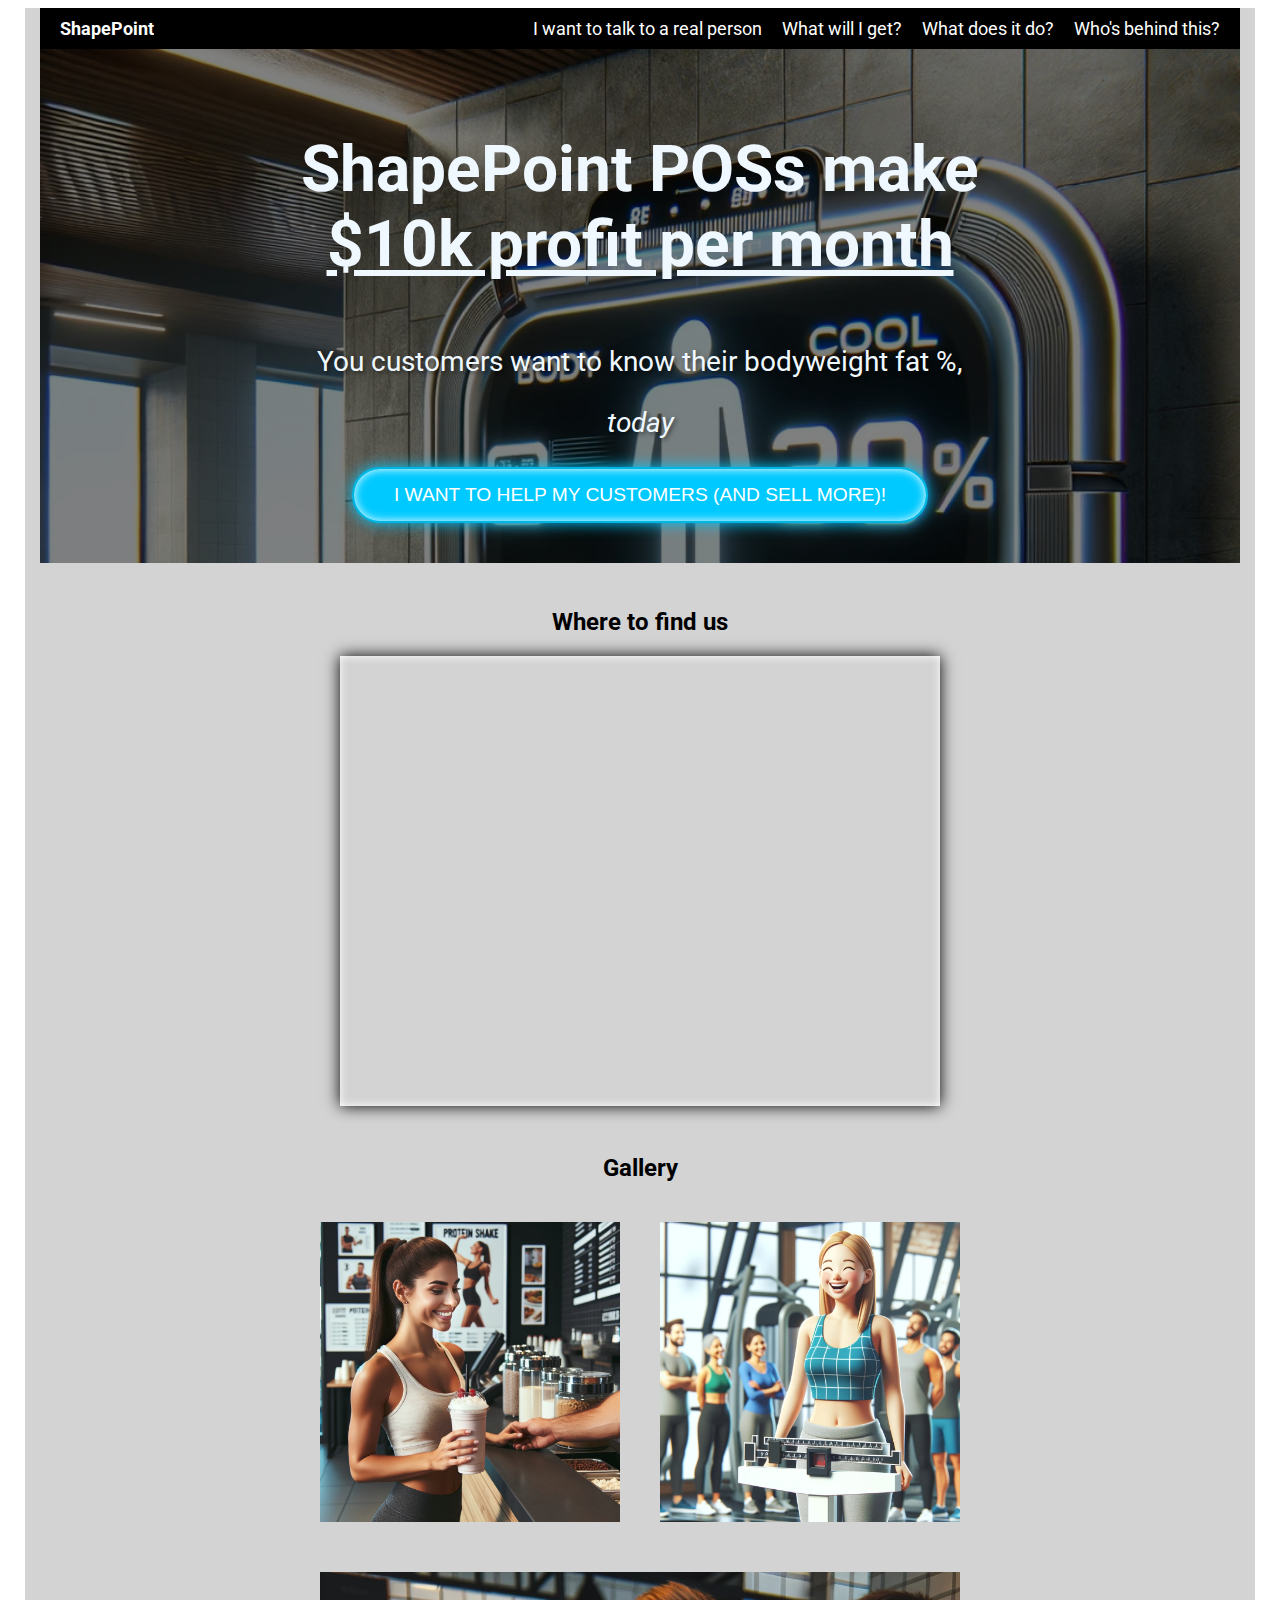
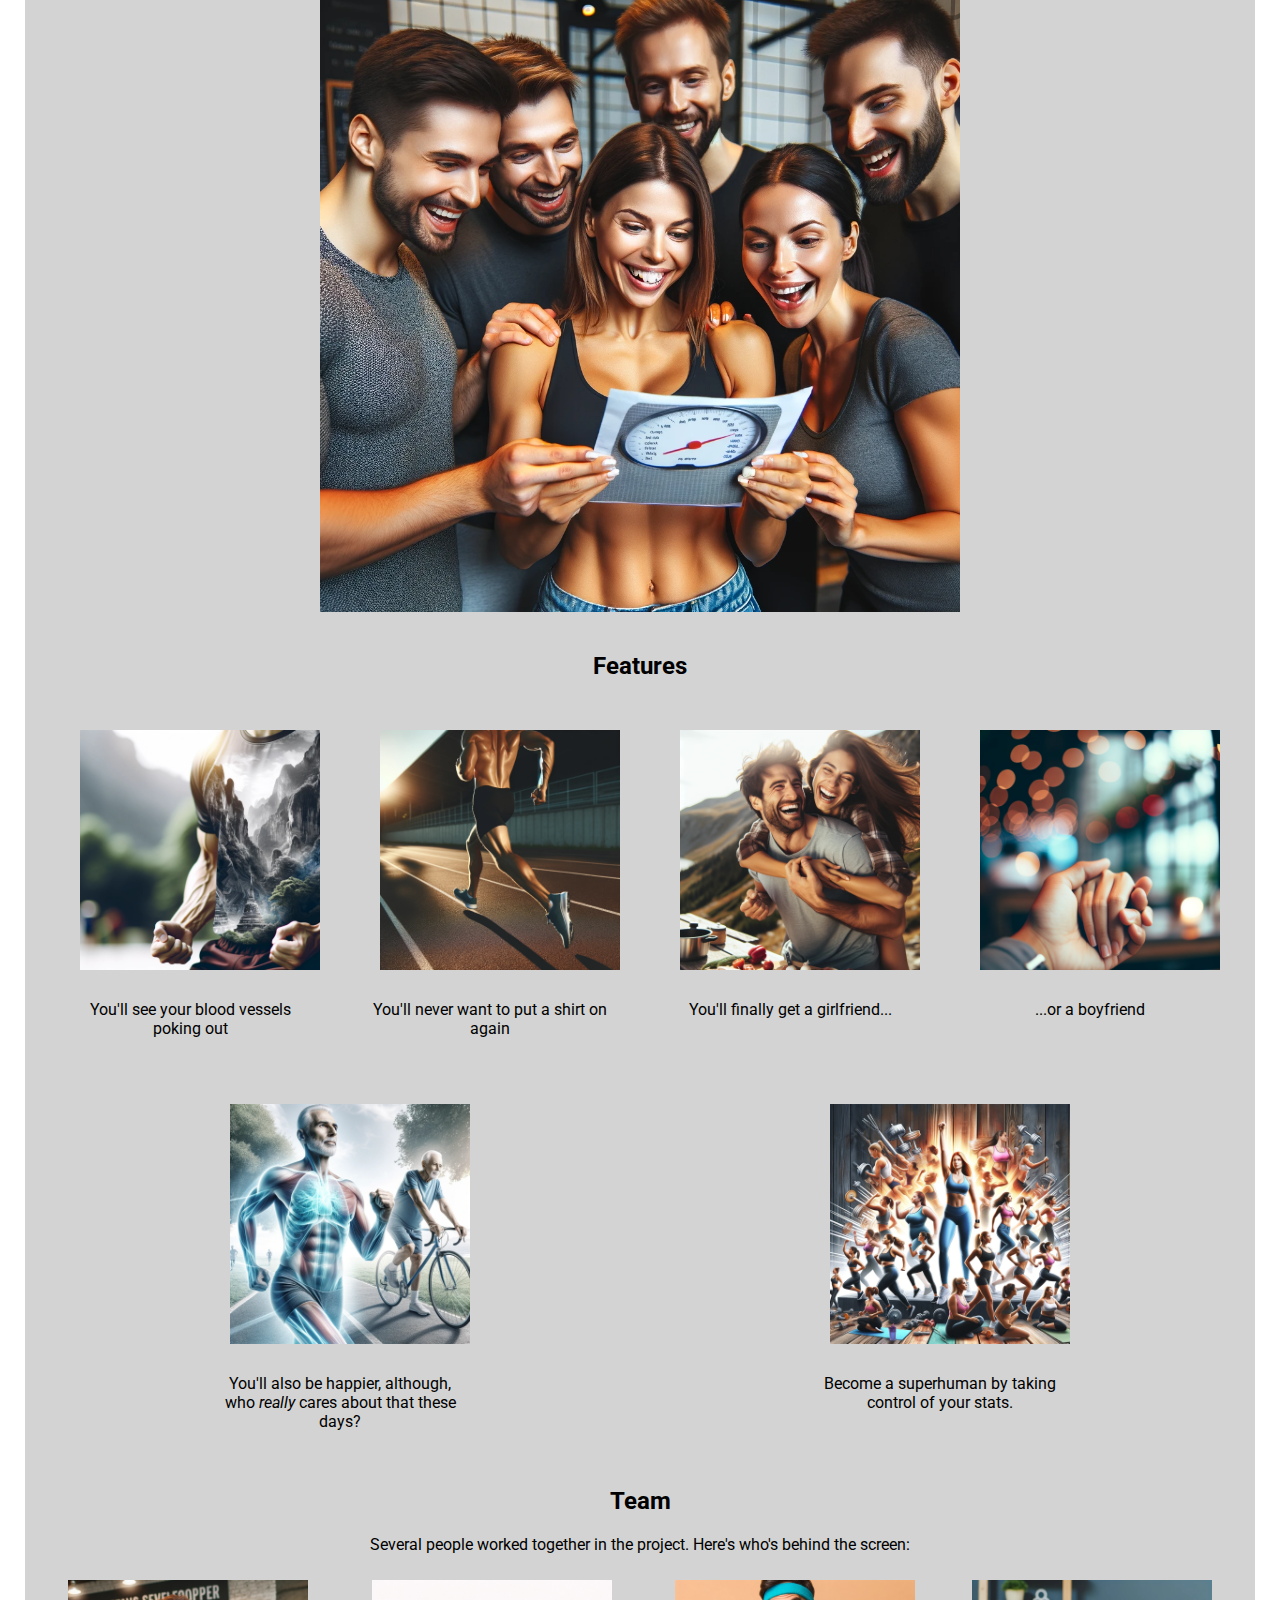
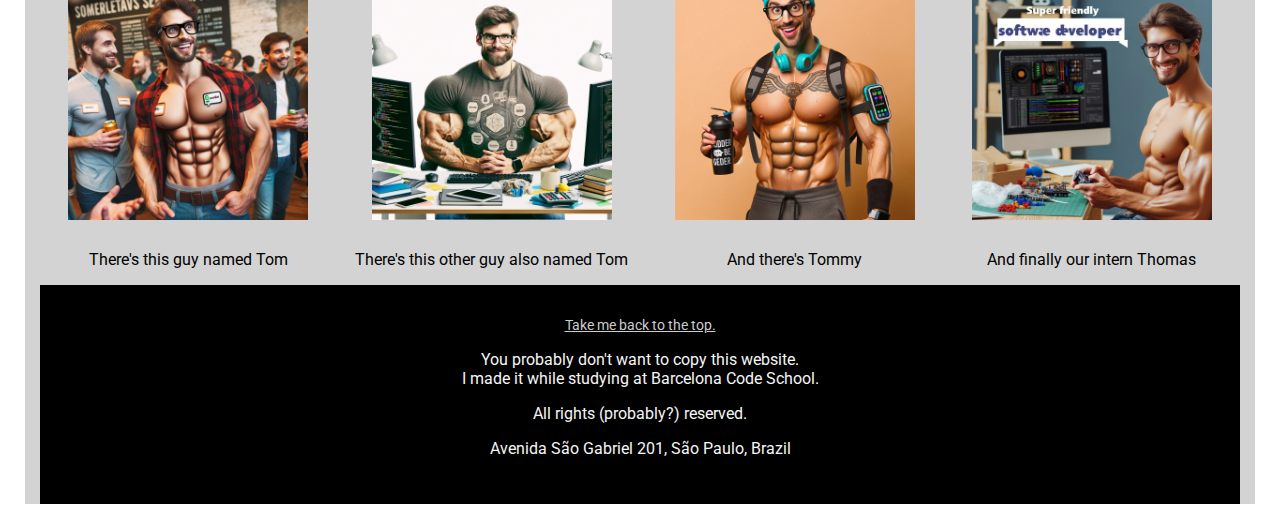
==== index.html @ ec9f93b8 "made a ShapePoint website with the requirements, but still have a couple of questions. I can't make " ====
<!DOCTYPE html>
<html lang="en">
<head>
    <meta charset="UTF-8">
    <meta name="viewport" content="width=device-width, initial-scale=1.0">
    <link rel="stylesheet" href="stylesheet.css">
    <link href="https://fonts.googleapis.com/css2?family=Roboto:wght@400;700&display=swap" rel="stylesheet">
    <title>ShapePoint Home</title>
</head>
<body>
    <div class="container">
    <div calss="widther"></div>
    <div class="navbar">
        <ul>
            <li>
                <a href="#"><strong>ShapePoint</strong></a>
            </li>
        <div class="right-buttons">
            <li>
                <a href="#contact">I want to talk to a real person</a>
            </li>
            <li>
                <a href="#gallery">What will I get?</a>
            </li>
            <li>
                <a href="#feature">What does it do?</a>
            </li>
            <li>
                <a href="#team">Who's behind this?</a>
            </li>
        </div>
        </ul>
    </div>
    <div class="header">
        <h1>ShapePoint POSs make <br><u>$10k profit per month</u></h1>
        <p>You customers want to know their bodyweight fat %,</p><p style="font-style: italic;">today</p>
        <button class="cta-button" ><a href="mailto:julio.tarraf@gmail.com?subject=Inquiry%20from%20Website&body=Hi,%20I%20want%20to%20add%20ShapePoint%20to%20my%20store">I want to help my customers (and sell more)!</a></button>
    </div>
    <div class="contact-us" id="contact">
        <h2>Where to find us</h2>
        <iframe src="https://www.google.com/maps/embed?pb=!1m18!1m12!1m3!1d3656.639686902495!2d-46.67342412480008!3d-23.581380862327745!2m3!1f0!2f0!3f0!3m2!1i1024!2i768!4f13.1!3m3!1m2!1s0x94ce575f88ffce79%3A0xa9a91bc5b58f2227!2sAv.%20S%C3%A3o%20Gabriel%2C%20201%20-%20Itaim%20Bibi%2C%20S%C3%A3o%20Paulo%20-%20SP%2C%2001435-001!5e0!3m2!1sen!2sbr!4v1705352209712!5m2!1sen!2sbr" width="600" height="450" style="border:0;" allowfullscreen="" loading="lazy" referrerpolicy="no-referrer-when-downgrade"></iframe>
    </div>
    <div class="gallery" id="gallery">
        <div>        <h2>Gallery</h2>
        </div>
        <div class="gallery-images-small">
            <img class="gallery-small" src="images/Getting_weighed.png">
            <img class="gallery-small" src="images/Consuming_more.png">
        </div>
        <div class="gallery-images-large">
            <img class="gallery-large" src="images/Sharing_results.png">
        </div>
    </div>
    <div class="feature-container" id="feature">
        <h2>Features</h2>
        <div class="feature-box">
        <div class="feature">
            <img src="images/brand1.png">
            <p class="feature">You'll see your blood vessels poking out</p>
        </div>
        <div class="feature">
            <img src="images/brand2.png">
            <p class="feature">You'll never want to put a shirt on again</p>
        </div>
        <div class="feature">
            <img src="images/brand3.png">
            <p class="feature">You'll finally get a girlfriend...</p>
        </div>
        <div class="feature">
            <img src="images/brand4.png">
            <p class="feature">...or a boyfriend</p>
        </div>
        <div class="feature">
            
            <img src="images/brand5.png">
            <p class="feature">You'll also be happier, although, who <i>really</i> cares about that these days?</p>
        </div>
        <div class="feature">
        
            <img src="images/brand6.png">
            <p  class="feature">Become a superhuman by taking control of your stats.</p>
        </div></div>
    </div>
    <div class="team" id="team">
        <h2>Team</h2>
        <p>Several people worked together in the project. Here's who's behind the screen:</p>
        <div class="team-gallery">
        <div class="team-container">
            <img src="images/nerdydev1.png" class="team">
            <p>There's this guy named Tom</p>
        </div>
        <div class="team-container">
            <img src="images/nerdydev2.png" class="team">
            <p>There's this other guy also named Tom</p>
        </div>
        <div class="team-container">
            <img src="images/nerdydev4.png" class="team">
            <p>And there's Tommy</p>
        </div>
        <div class="team-container">
            <img src="images/nerdydev3.png" class="team">
            <p>And finally our intern Thomas</p>
        </div></div>
    </div>
    <div class="footer">
        <a href="#">Take me back to the top.</a>
        <p class="footer-title">You probably don't want to copy this website.<br>I made it while studying at Barcelona Code School.</p> <p>All rights (probably?) reserved.</p>
        <p>Avenida São Gabriel 201, São Paulo, Brazil</p>
    </div>
</div>
</body>
</html>
---- stylesheet.css ----
body {
    font-family: 'Roboto', sans-serif;
}

.container {
    max-width: 1200px; /* or 1400px based on your preference */
    margin: auto;
    padding: 0 15px; /* Optional: for some spacing around the content */
    background-color: lightgray;
}

.widther {max-width:680px}

div.navbar {
    background-color: black;
    color: gray;
    font-size:large ;
    text-align: left;
    padding:10px;
}

div.navbar ul li a {
    color: white;
    text-decoration: none; 
}

div.navbar ul li a:visited {
    color: grey;
}

div.navbar ul li a:hover {
    color: lightgrey; 
}


div.navbar ul {
    list-style: none;
    display: flex;
    justify-content: space-between;
    padding: 0;
    margin: 0;}

div.navbar ul .right-buttons {
    display: flex;
}

div.navbar ul li {
    padding: 0 10px;
}

div.header {
    padding:20px;
    height: auto;
    text-align: center;
    background-image: url(images/ShapePoint-proto-1.png);
    background-size: cover;
    background-position:top ;
}

div.header {
    position: relative;
    z-index: 1;
    color: aliceblue; /* or another contrasting color */
}

div.header::before {
    content: '';
    position: absolute;
    top: 0;
    right: 0;
    bottom: 0;
    left: 0;
    background: rgba(0, 0, 0, 0.5); /* Black overlay with 50% opacity */
    z-index: -1;
}


div.header h1 {
    padding:20px;
    font-size: 4em;;
    color:aliceblue;
    font-weight: 700;
}

div.header p {
    font-size:large;
    color:aliceblue;
    font-weight: 400;
    font-size: 1.75em;
    padding: 0 20px;
    text-shadow: 2px 2px 4px rgba(0,0,0,0.5);
}

button.cta-button {
    background-color: #00C9FF; /* Bright Neon Blue */
    color: white;
    font-family: 'Orbitron', sans-serif;
    font-size: 1.2em;
    padding: 15px 40px;
    border: 2px solid #00B5E2; /* Slightly darker shade for border */
    border-radius: 50px; /* Pill shape */
    cursor: pointer;
    transition: all 0.3s ease;
    box-shadow: 0 0 15px #00C9FF, inset 0 0 10px white; /* Outer and inner glow */
    text-transform: uppercase; /* Optional: makes text all caps */
    margin: 0 0 20px;
}

button.cta-button:hover {
    background-color: #00E5FF; /* Lighter shade for hover */
    box-shadow: 0 0 20px #00E5FF, inset 0 0 15px white;
    transform: translateY(-3px); /* Button lifts up slightly */
}

button.cta-button a {
    text-decoration: none; /* No underline */
    color: white;
}

div.contact-us {
    text-align: center;
    color:black;
    padding: 25px 0px;
}

div.contact-us iframe {
    box-shadow: 0 0 15px #000000, inset 0 0 10px white; /* Outer and inner glow */

}

div.gallery {
    text-align: center;
    color:black;
    align-items: center;
    width:100%;
}

div.gallery-images-small {
    display:flex;
    flex-wrap: wrap;
    flex: 1;
    justify-content:center;
    align-items: center;
}

div.gallery-images-large {
    display:flex;
    flex-wrap: wrap;
    flex: 1;
    justify-content:center;
    padding:20px;

}

img.gallery-small {
    max-width: 300px;
    flex: 1;
    padding: 20px;
}

img.gallery-large {
    width:fit-content;
    max-width: 640px;
    width: 100%;
    padding-top: 10px;

}

div.feature-container {
    text-align: center;
    color:black;
    align-items: center;
    width:100%;
    
}

div.feature-box {
    display: flex;
    flex-wrap: wrap;
    justify-content: space-around;
}

div.feature {
/*    width: calc(25%); 
    text-align: center; 
    margin:10px;
    flex: 1 1;*/
    max-width: 240px;
    margin:20px;
}


p.feature {
    max-width:100%;
}

div.feature img {
    max-width:240px;
    padding:10px;
}

div.team {
    text-align: center;
    color:black;
    align-items: center;
}

div.team-gallery {
    display: flex;
    flex-wrap: wrap;
    justify-content: space-around;
}


img.team {
    max-width:240px;
    padding:10px;
}

div.team-container {

}

div.footer {
    text-align: center;
    color:whitesmoke;
    align-items: center;
    font-size:1em;
    background-color: black;
    padding:30px;
}

div.footer a {
    color: #cccccc; /* Light grey color */
    font-size: 14px;
    text-decoration: underline; 
    transition: color 0.3s ease, text-decoration 0.3s ease;
}

div.footer a:hover, div.footer a:focus {
    color: #ffffff; /* White color on hover/focus */
    text-decoration: underline; /* Underline appears on hover/focus */
}

p.footer-title {
}

@media screen and (max-width: 1200px) {
    /* Styles for screens smaller than 1200px */
}

@media screen and (max-width: 768px) {
    /* Styles for tablet screens */
}

@media screen and (max-width: 480px) {
    /* Styles for mobile screens */
}

/*@media (max-width: 800px) {
    div .feature {
        width: calc(50% - 20px); /* Adjust width for 3x2 layout 
    }
} */

/*@media (max-width: 600px) {
    div .feature {
        width: 100%;  Full width for 6x1 layout 
    }
}*/
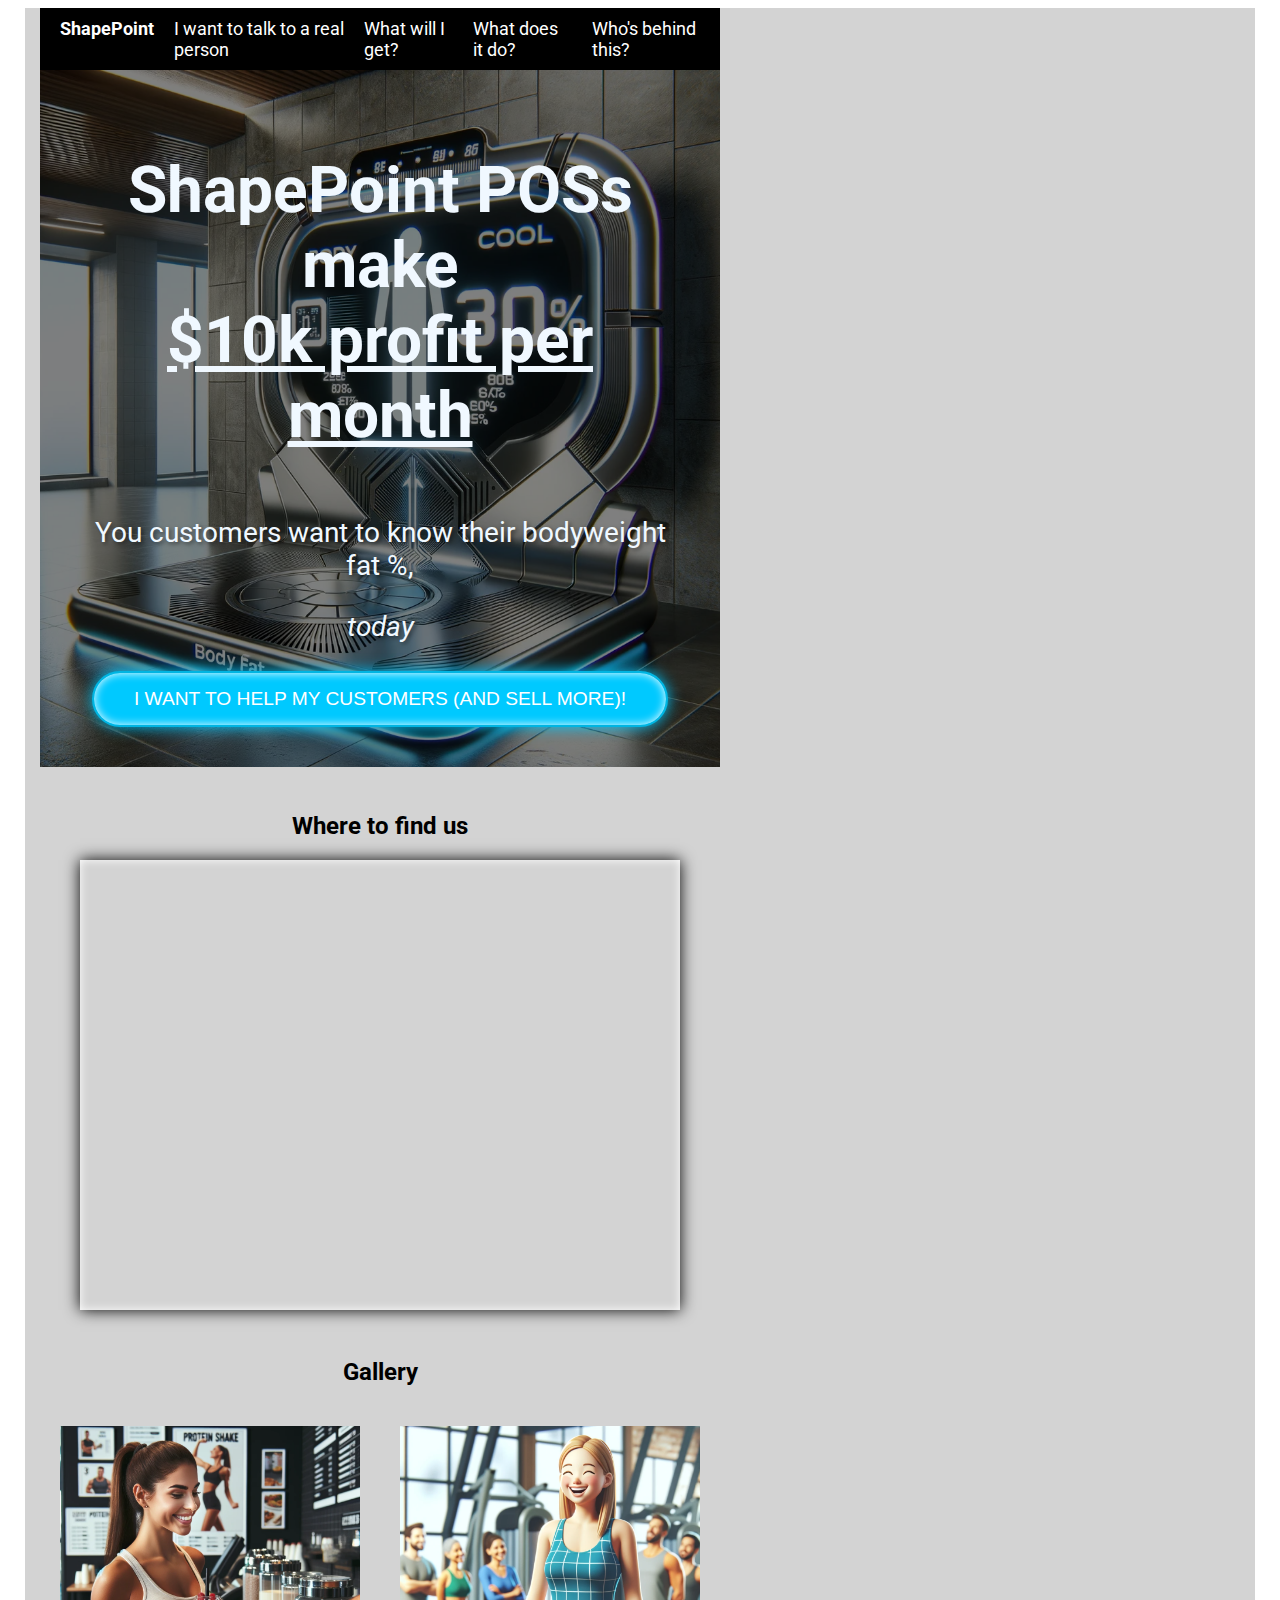
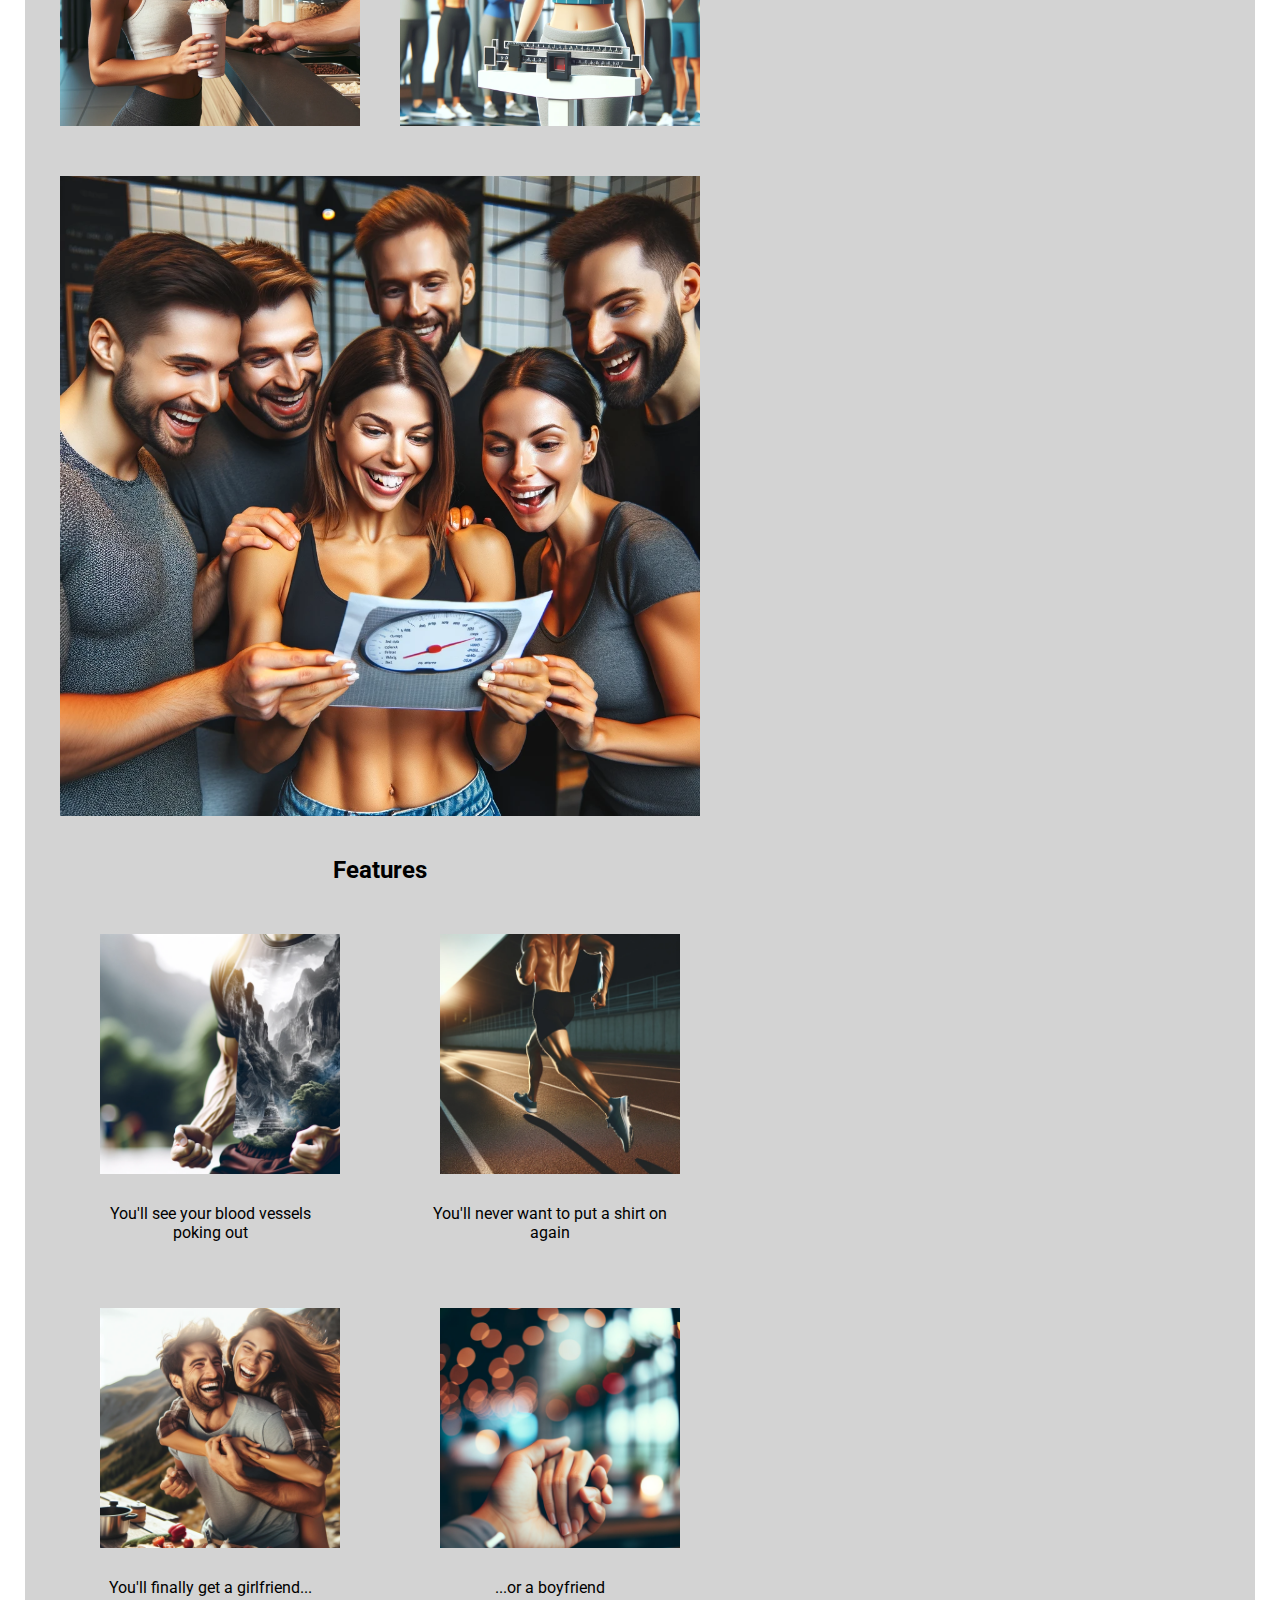
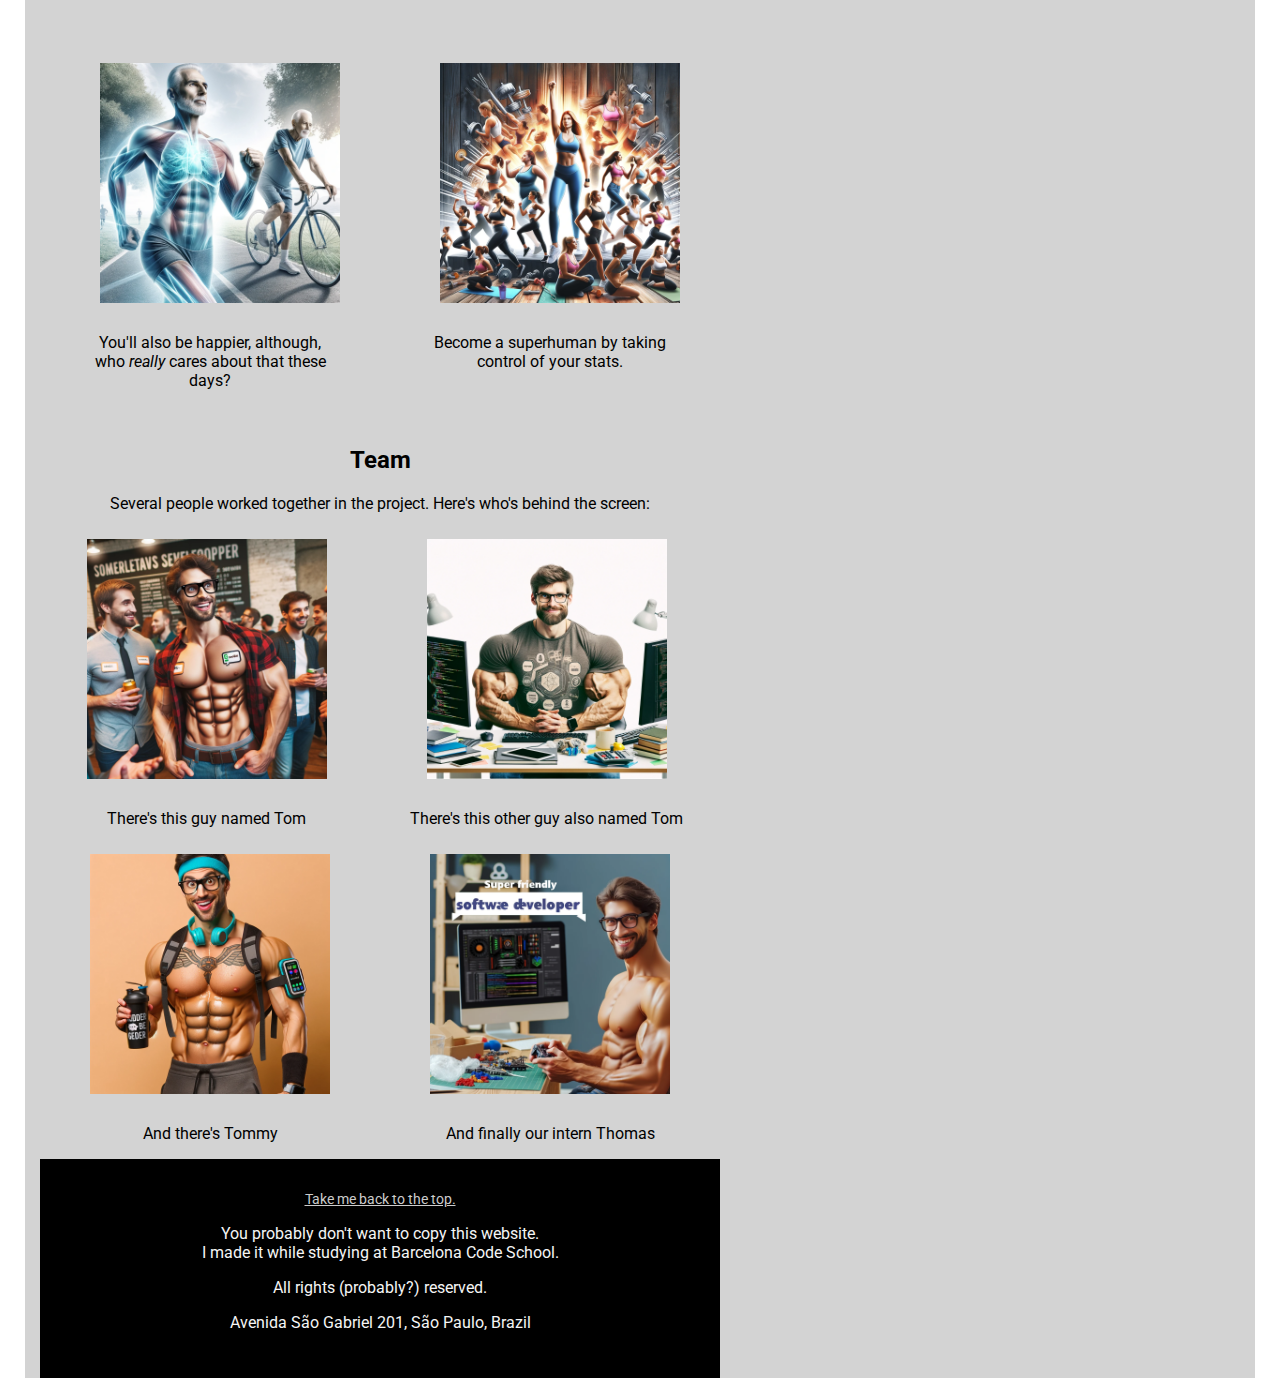
==== commit 0e868e16: "Turned divs into sintax tags, limited sizes, added alt to pictures, used inspect to see what was goi" ====
--- a/index.html
+++ b/index.html
@@ -5,32 +5,13 @@
     <meta name="viewport" content="width=device-width, initial-scale=1.0">
     <link rel="stylesheet" href="stylesheet.css">
     <link href="https://fonts.googleapis.com/css2?family=Roboto:wght@400;700&display=swap" rel="stylesheet">
+    <script src="shared_elements/shared_elements.js"></script>
     <title>ShapePoint Home</title>
 </head>
 <body>
     <div class="container">
-    <div calss="widther"></div>
-    <div class="navbar">
-        <ul>
-            <li>
-                <a href="#"><strong>ShapePoint</strong></a>
-            </li>
-        <div class="right-buttons">
-            <li>
-                <a href="#contact">I want to talk to a real person</a>
-            </li>
-            <li>
-                <a href="#gallery">What will I get?</a>
-            </li>
-            <li>
-                <a href="#feature">What does it do?</a>
-            </li>
-            <li>
-                <a href="#team">Who's behind this?</a>
-            </li>
-        </div>
-        </ul>
-    </div>
+    <div class="widther">
+    <div id="navbar-placeholder"></div>
     <div class="header">
         <h1>ShapePoint POSs make <br><u>$10k profit per month</u></h1>
         <p>You customers want to know their bodyweight fat %,</p><p style="font-style: italic;">today</p>
@@ -102,11 +83,11 @@
             <p>And finally our intern Thomas</p>
         </div></div>
     </div>
-    <div class="footer">
-        <a href="#">Take me back to the top.</a>
-        <p class="footer-title">You probably don't want to copy this website.<br>I made it while studying at Barcelona Code School.</p> <p>All rights (probably?) reserved.</p>
-        <p>Avenida São Gabriel 201, São Paulo, Brazil</p>
-    </div>
+    <div id="footer-placeholder"></div>
+</div>
+    <script>
+        loadSharedContent();
+    </script>
 </div>
 </body>
 </html>--- a/stylesheet.css
+++ b/stylesheet.css
@@ -1,6 +1,8 @@
 body {
     font-family: 'Roboto', sans-serif;
 }
+
+
 
 .container {
     max-width: 1200px; /* or 1400px based on your preference */
@@ -267,4 +269,46 @@
     div .feature {
         width: 100%;  Full width for 6x1 layout 
     }
-}*/+}*/
+
+/* Basic Navbar Styling */
+nav {
+    background-color: #333;
+    color: white;
+    padding: 10px;
+    display: flex;
+    justify-content: space-between;
+    align-items: center;
+}
+
+/* Hamburger Button Styling */
+#hamburger-btn {
+    background: none;
+    border: none;
+    color: white;
+    font-size: 24px;
+    cursor: pointer;
+}
+
+/* Menu Items Styling */
+#menu-items {
+    display: none; /* Hidden by default */
+}
+
+/* Visible class for showing menu */
+.visible {
+    display: block;
+}
+
+/* Style for menu links */
+nav a {
+    color: white;
+    text-decoration: none;
+    padding: 8px;
+    display: block;
+}
+
+/* Hover effect for links */
+nav a:hover {
+    background-color: #555;
+}
